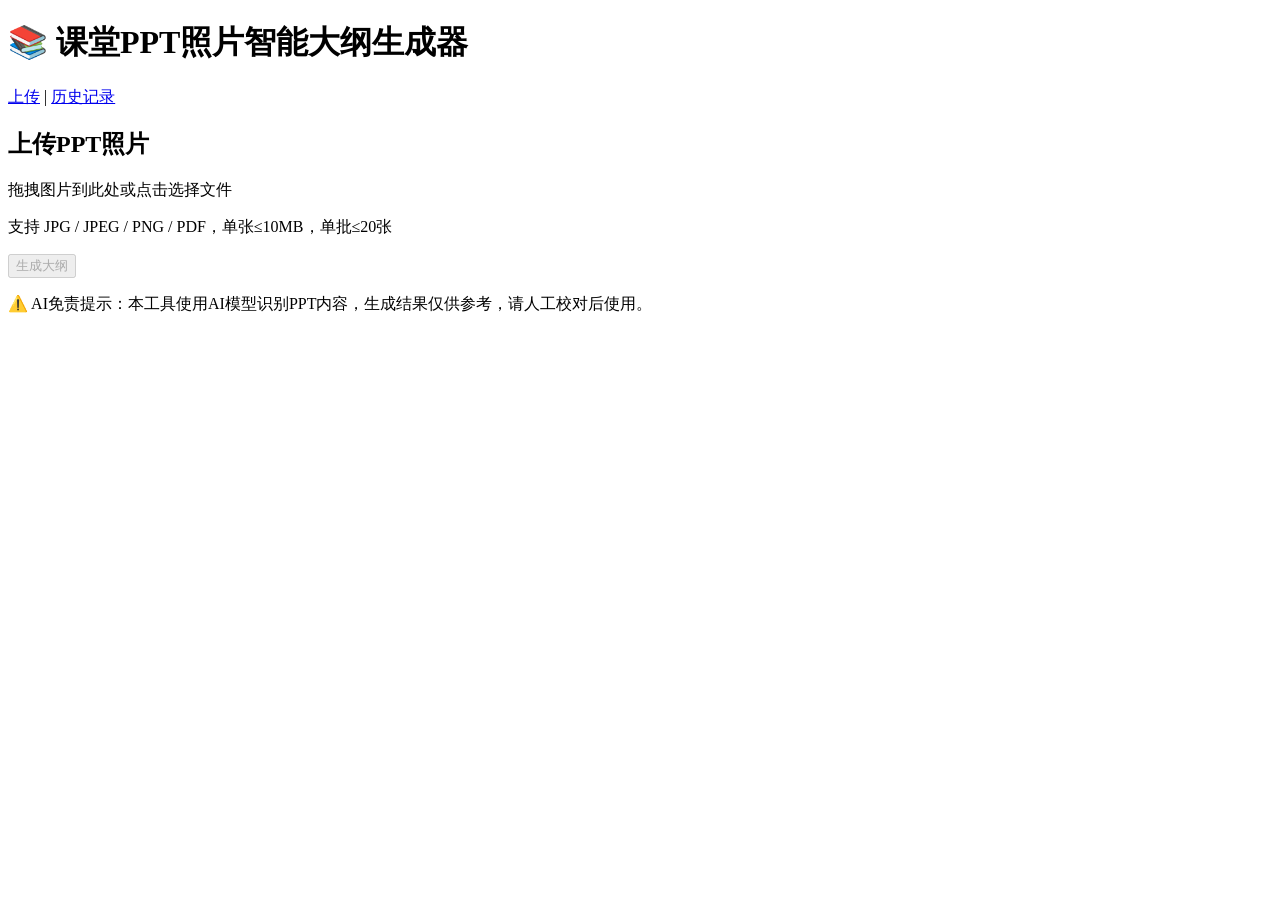
==== lecture-syllabus-generator/frontend/index.html @ 2c92a39c "chore: initialize classroom PPT outline generator and document setup" ====
<!DOCTYPE html>
<html lang="zh-CN">
<head>
    <meta charset="UTF-8">
    <meta name="viewport" content="width=device-width, initial-scale=1.0">
    <title>课堂PPT照片智能大纲生成器</title>
    <link rel="stylesheet" href="/css/app.css">
</head>
<body>
    <header class="header">
        <h1>📚 课堂PPT照片智能大纲生成器</h1>
        <nav><a href="/">上传</a> | <a href="/history.html">历史记录</a></nav>
    </header>
    <main class="container">
        <section class="upload-section">
            <h2>上传PPT照片</h2>
            <div id="drop-zone" class="drop-zone">
                <p>拖拽图片到此处或点击选择文件</p>
                <p class="hint">支持 JPG / JPEG / PNG / PDF，单张≤10MB，单批≤20张</p>
                <input type="file" id="file-input" multiple accept=".jpg,.jpeg,.png,.pdf" hidden>
            </div>
            <div id="file-list" class="file-list"></div>
            <div class="actions">
                <button id="generate-btn" class="btn btn-primary" disabled>生成大纲</button>
            </div>
            <div class="disclaimer">
                <p>⚠️ AI免责提示：本工具使用AI模型识别PPT内容，生成结果仅供参考，请人工校对后使用。</p>
            </div>
        </section>
    </main>
    <script src="/js/api.js"></script>
    <script src="/js/upload.js"></script>
</body>
</html>
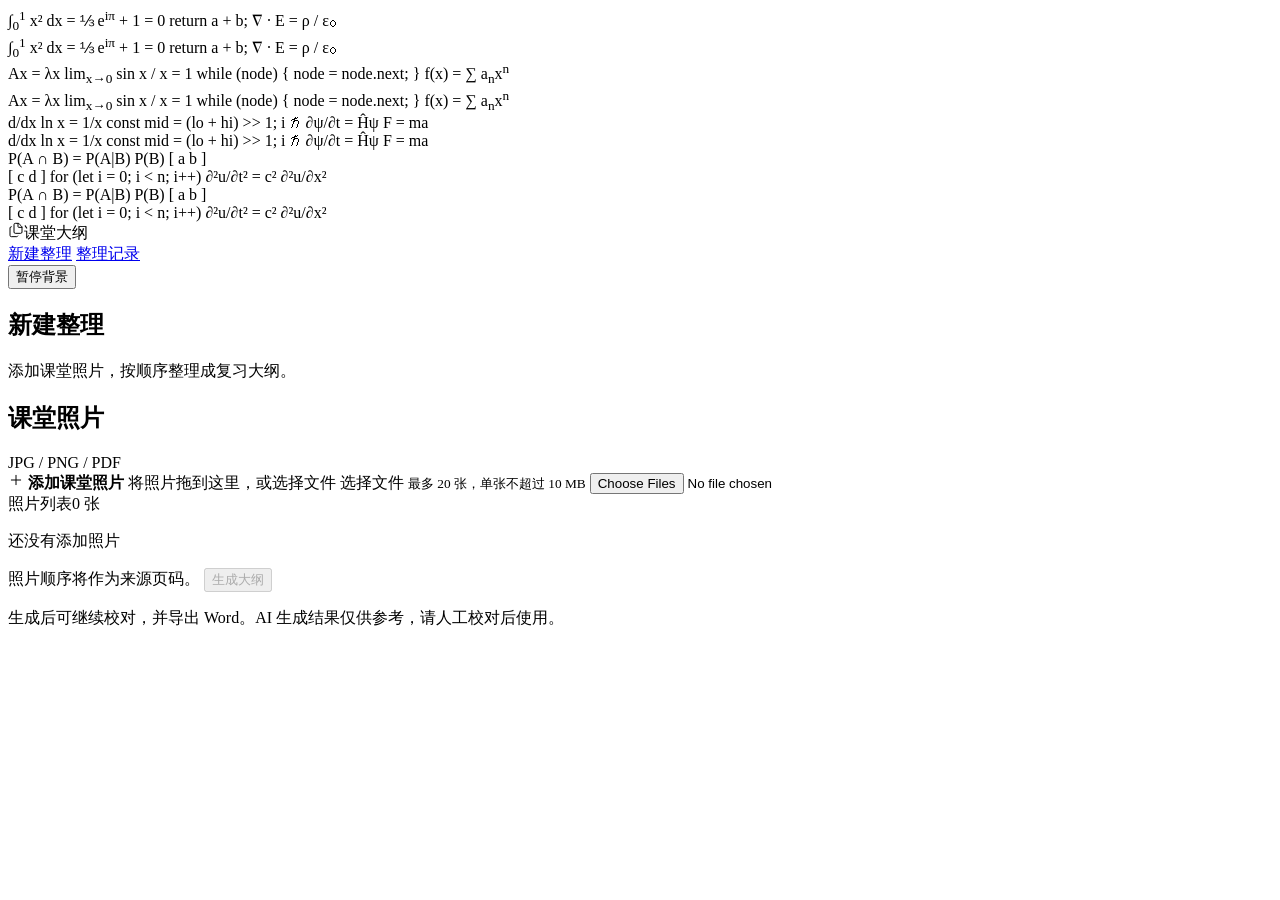
==== commit 80aae23e: "feat: refine upload UI with a flowing knowledge background Apply the approved minimal gray-green lay" ====
--- a/lecture-syllabus-generator/frontend/index.html
+++ b/lecture-syllabus-generator/frontend/index.html
@@ -1,34 +1,115 @@
 <!DOCTYPE html>
 <html lang="zh-CN">
 <head>
-    <meta charset="UTF-8">
-    <meta name="viewport" content="width=device-width, initial-scale=1.0">
-    <title>课堂PPT照片智能大纲生成器</title>
-    <link rel="stylesheet" href="/css/app.css">
+  <meta charset="UTF-8">
+  <meta name="viewport" content="width=device-width, initial-scale=1.0">
+  <title>课堂PPT照片智能大纲生成器</title>
+  <link rel="stylesheet" href="/css/home.css">
 </head>
-<body>
-    <header class="header">
-        <h1>📚 课堂PPT照片智能大纲生成器</h1>
-        <nav><a href="/">上传</a> | <a href="/history.html">历史记录</a></nav>
-    </header>
-    <main class="container">
-        <section class="upload-section">
-            <h2>上传PPT照片</h2>
-            <div id="drop-zone" class="drop-zone">
-                <p>拖拽图片到此处或点击选择文件</p>
-                <p class="hint">支持 JPG / JPEG / PNG / PDF，单张≤10MB，单批≤20张</p>
-                <input type="file" id="file-input" multiple accept=".jpg,.jpeg,.png,.pdf" hidden>
-            </div>
-            <div id="file-list" class="file-list"></div>
-            <div class="actions">
-                <button id="generate-btn" class="btn btn-primary" disabled>生成大纲</button>
-            </div>
-            <div class="disclaimer">
-                <p>⚠️ AI免责提示：本工具使用AI模型识别PPT内容，生成结果仅供参考，请人工校对后使用。</p>
-            </div>
-        </section>
-    </main>
-    <script src="/js/api.js"></script>
-    <script src="/js/upload.js"></script>
+<body id="knowledge-flow-home">
+  <div class="kf-background" aria-hidden="true">
+    <div class="kf-stream" style="--left:2%;--travel:83s;--delay:-31s;--tilt:-5deg">
+      <div class="kf-ribbon">
+        <div class="kf-cycle">
+          <span class="kf-equation">∫<sub>0</sub><sup>1</sup> x² dx = ⅓</span>
+          <span class="kf-equation kf-large">e<sup>iπ</sup> + 1 = 0</span>
+          <span class="kf-code">return a + b;</span>
+          <span class="kf-equation">∇ · E = ρ / ε₀</span>
+        </div>
+        <div class="kf-cycle">
+          <span class="kf-equation">∫<sub>0</sub><sup>1</sup> x² dx = ⅓</span>
+          <span class="kf-equation kf-large">e<sup>iπ</sup> + 1 = 0</span>
+          <span class="kf-code">return a + b;</span>
+          <span class="kf-equation">∇ · E = ρ / ε₀</span>
+        </div>
+      </div>
+    </div>
+    <div class="kf-stream kf-far" style="--left:18%;--travel:119s;--delay:-74s;--tilt:3deg">
+      <div class="kf-ribbon">
+        <div class="kf-cycle">
+          <span class="kf-equation kf-large">Ax = λx</span>
+          <span class="kf-equation">lim<sub>x→0</sub> sin x / x = 1</span>
+          <span class="kf-code">while (node) { node = node.next; }</span>
+          <span class="kf-equation">f(x) = ∑ a<sub>n</sub>x<sup>n</sup></span>
+        </div>
+        <div class="kf-cycle">
+          <span class="kf-equation kf-large">Ax = λx</span>
+          <span class="kf-equation">lim<sub>x→0</sub> sin x / x = 1</span>
+          <span class="kf-code">while (node) { node = node.next; }</span>
+          <span class="kf-equation">f(x) = ∑ a<sub>n</sub>x<sup>n</sup></span>
+        </div>
+      </div>
+    </div>
+    <div class="kf-stream" style="--left:78%;--travel:97s;--delay:-56s;--tilt:4deg">
+      <div class="kf-ribbon">
+        <div class="kf-cycle">
+          <span class="kf-equation">d/dx ln x = 1/x</span>
+          <span class="kf-code">const mid = (lo + hi) &gt;&gt; 1;</span>
+          <span class="kf-equation kf-large">iℏ ∂ψ/∂t = Ĥψ</span>
+          <span class="kf-equation">F = ma</span>
+        </div>
+        <div class="kf-cycle">
+          <span class="kf-equation">d/dx ln x = 1/x</span>
+          <span class="kf-code">const mid = (lo + hi) &gt;&gt; 1;</span>
+          <span class="kf-equation kf-large">iℏ ∂ψ/∂t = Ĥψ</span>
+          <span class="kf-equation">F = ma</span>
+        </div>
+      </div>
+    </div>
+    <div class="kf-stream kf-far" style="--left:58%;--travel:107s;--delay:-16s;--tilt:-3deg">
+      <div class="kf-ribbon">
+        <div class="kf-cycle">
+          <span class="kf-equation">P(A ∩ B) = P(A|B) P(B)</span>
+          <span class="kf-equation kf-large">[ a b ]<br>[ c d ]</span>
+          <span class="kf-code">for (let i = 0; i &lt; n; i++)</span>
+          <span class="kf-equation">∂²u/∂t² = c² ∂²u/∂x²</span>
+        </div>
+        <div class="kf-cycle">
+          <span class="kf-equation">P(A ∩ B) = P(A|B) P(B)</span>
+          <span class="kf-equation kf-large">[ a b ]<br>[ c d ]</span>
+          <span class="kf-code">for (let i = 0; i &lt; n; i++)</span>
+          <span class="kf-equation">∂²u/∂t² = c² ∂²u/∂x²</span>
+        </div>
+      </div>
+    </div>
+  </div>
+
+  <header class="kf-header">
+    <div class="kf-brand"><svg xmlns="http://www.w3.org/2000/svg" viewBox="0 0 24 24" width="16" height="16" fill="none" stroke="currentColor" stroke-width="1.5" stroke-linecap="round" stroke-linejoin="round" aria-hidden="true"><path d="M15 2h-4a2 2 0 0 0-2 2v11a2 2 0 0 0 2 2h8a2 2 0 0 0 2-2V8"/><path d="M16.706 2.706A2.4 2.4 0 0 0 15 2v5a1 1 0 0 0 1 1h5a2.4 2.4 0 0 0-.706-1.706z"/><path d="M5 7a2 2 0 0 0-2 2v11a2 2 0 0 0 2 2h8a2 2 0 0 0 1.732-1"/></svg><span>课堂大纲</span></div>
+    <nav class="kf-nav" aria-label="主导航">
+      <a class="kf-nav-item kf-current" href="/" aria-current="page">新建整理</a>
+      <a class="kf-nav-item" href="/history.html">整理记录</a>
+    </nav>
+    <button class="kf-motion" type="button" aria-pressed="false">暂停背景</button>
+  </header>
+  <main class="kf-main">
+    <section class="kf-upload-page" aria-labelledby="upload-heading">
+      <div class="kf-heading">
+        <h1 id="upload-heading">新建整理</h1>
+        <p>添加课堂照片，按顺序整理成复习大纲。</p>
+      </div>
+      <div class="kf-workspace">
+        <div class="kf-section-head"><h2>课堂照片</h2><span>JPG / PNG / PDF</span></div>
+        <label id="drop-zone" class="kf-drop">
+          <svg xmlns="http://www.w3.org/2000/svg" viewBox="0 0 24 24" width="16" height="16" fill="none" stroke="currentColor" stroke-width="1.5" stroke-linecap="round" stroke-linejoin="round" aria-hidden="true"><path d="M5 12h14"/><path d="M12 5v14"/></svg>
+          <strong>添加课堂照片</strong>
+          <span>将照片拖到这里，或选择文件</span>
+          <span class="kf-file-button">选择文件</span>
+          <small id="file-hint">最多 20 张，单张不超过 10 MB</small>
+          <input id="file-input" class="kf-file-input" type="file" multiple accept=".jpg,.jpeg,.png,.pdf" aria-label="选择课堂照片" aria-describedby="file-hint">
+        </label>
+        <div class="kf-list-header"><span>照片列表</span><span id="file-count" class="kf-file-count" aria-live="polite">0 张</span></div>
+        <div id="file-list" class="kf-files"><p class="kf-empty">还没有添加照片</p></div>
+        <div class="kf-bottom">
+          <span>照片顺序将作为来源页码。</span>
+          <button id="generate-btn" class="kf-generate" type="button" disabled>生成大纲</button>
+        </div>
+      </div>
+      <p class="kf-note">生成后可继续校对，并导出 Word。AI 生成结果仅供参考，请人工校对后使用。</p>
+    </section>
+  </main>
+  <script src="/js/api.js"></script>
+  <script src="/js/upload.js"></script>
+  <script src="/js/knowledge-flow.js"></script>
 </body>
-</html>+</html>
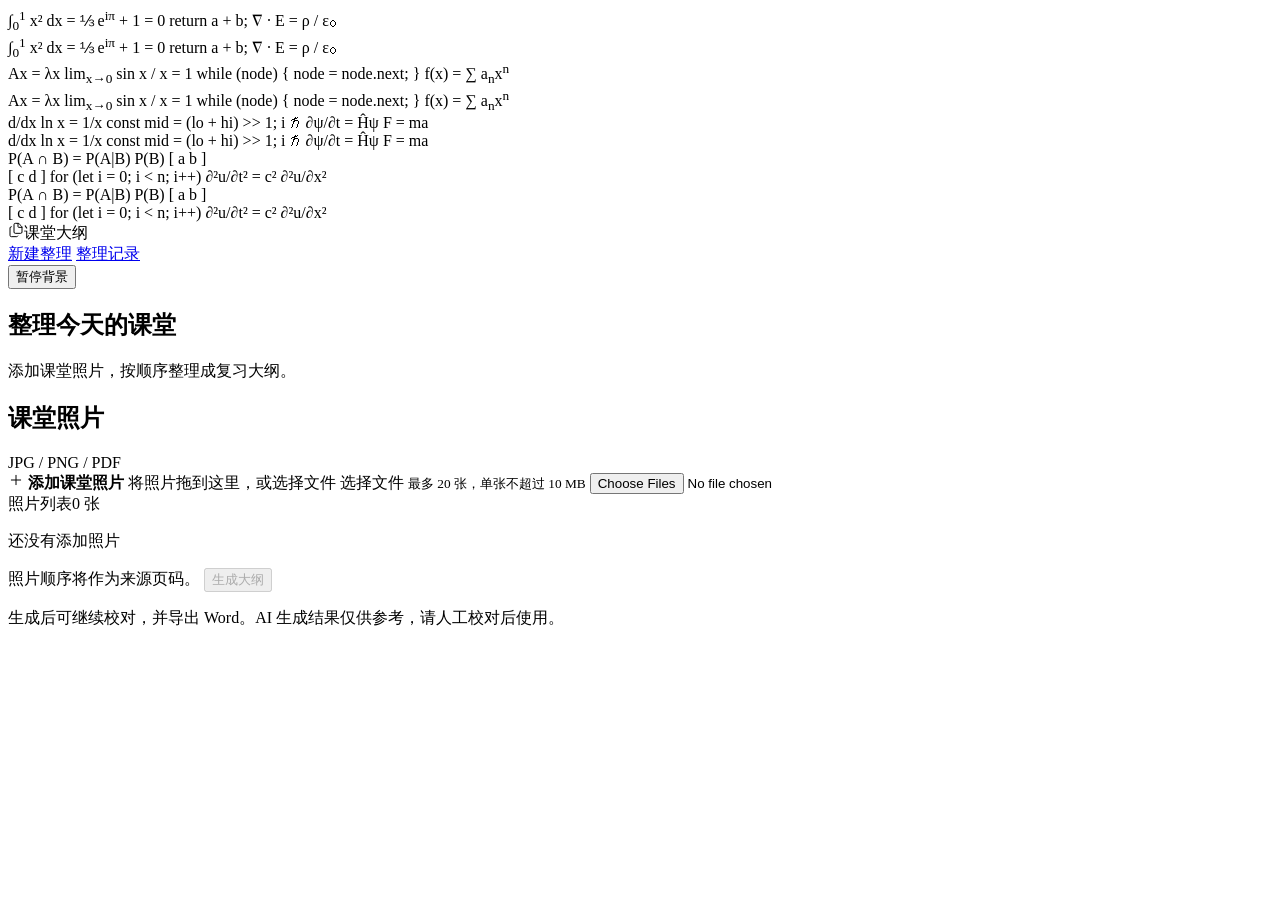
==== commit b23398cb: "feat: unify upload and history with warm paper styling" ====
--- a/lecture-syllabus-generator/frontend/index.html
+++ b/lecture-syllabus-generator/frontend/index.html
@@ -85,7 +85,7 @@
   <main class="kf-main">
     <section class="kf-upload-page" aria-labelledby="upload-heading">
       <div class="kf-heading">
-        <h1 id="upload-heading">新建整理</h1>
+        <h1 id="upload-heading">整理今天的课堂</h1>
         <p>添加课堂照片，按顺序整理成复习大纲。</p>
       </div>
       <div class="kf-workspace">
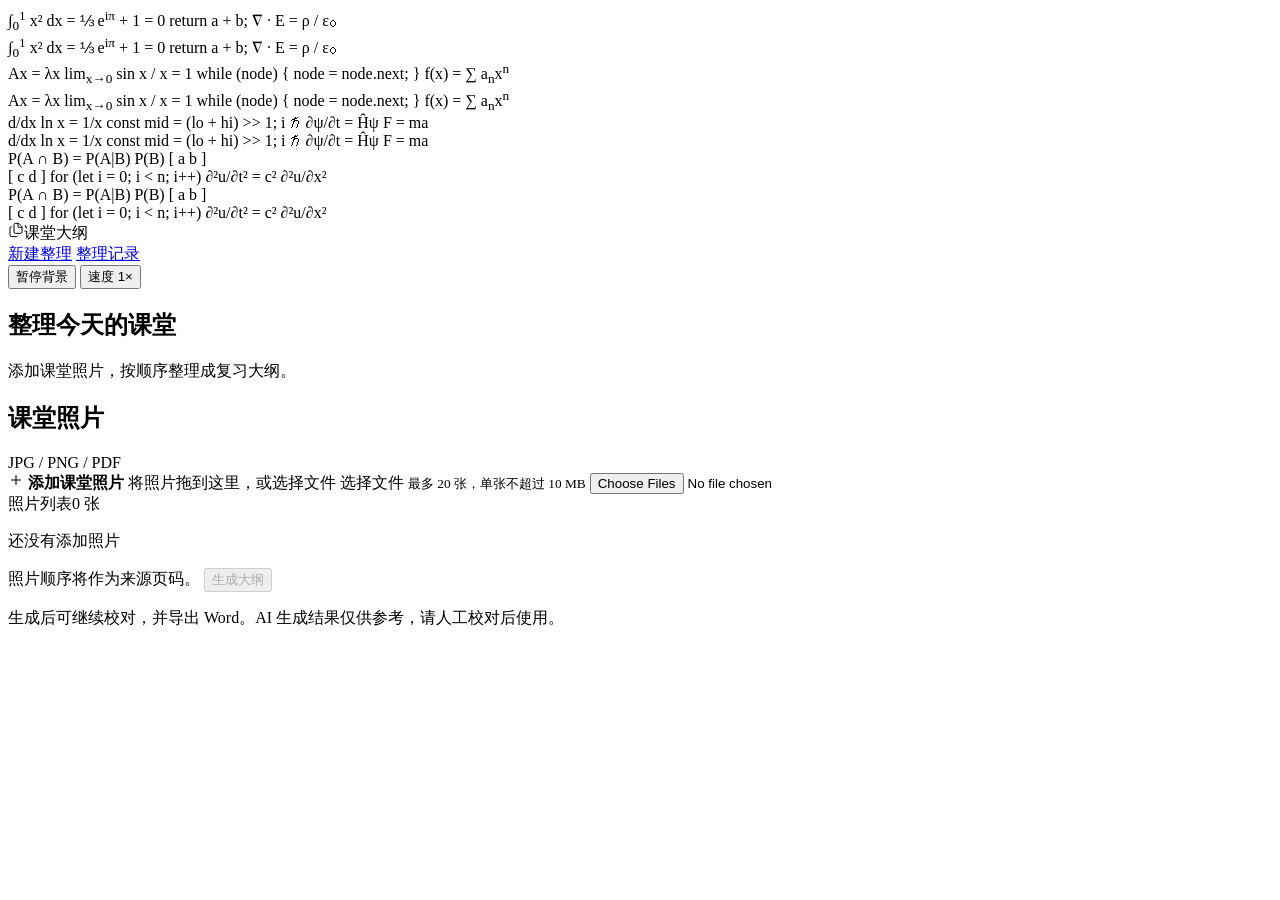
==== commit 97f1650c: "feat: complete EXP03 engineering and add background speed controls Fix repeated progress execution, " ====
--- a/lecture-syllabus-generator/frontend/index.html
+++ b/lecture-syllabus-generator/frontend/index.html
@@ -80,7 +80,15 @@
       <a class="kf-nav-item kf-current" href="/" aria-current="page">新建整理</a>
       <a class="kf-nav-item" href="/history.html">整理记录</a>
     </nav>
-    <button class="kf-motion" type="button" aria-pressed="false">暂停背景</button>
+    <div class="kf-motion-controls">
+      <button class="kf-motion" type="button" aria-pressed="false">暂停背景</button>
+      <button class="kf-speed-toggle" type="button" aria-expanded="false" aria-controls="kf-speed-panel">速度 1×</button>
+      <div class="kf-speed-panel" id="kf-speed-panel" hidden>
+        <label for="kf-speed">流动速度 <output class="kf-speed-value" for="kf-speed">1×</output></label>
+        <input class="kf-speed-input" id="kf-speed" type="range" min="0.25" max="3" step="0.25" value="1">
+        <div class="kf-speed-hints"><span>舒缓</span><span>轻快</span></div>
+      </div>
+    </div>
   </header>
   <main class="kf-main">
     <section class="kf-upload-page" aria-labelledby="upload-heading">
